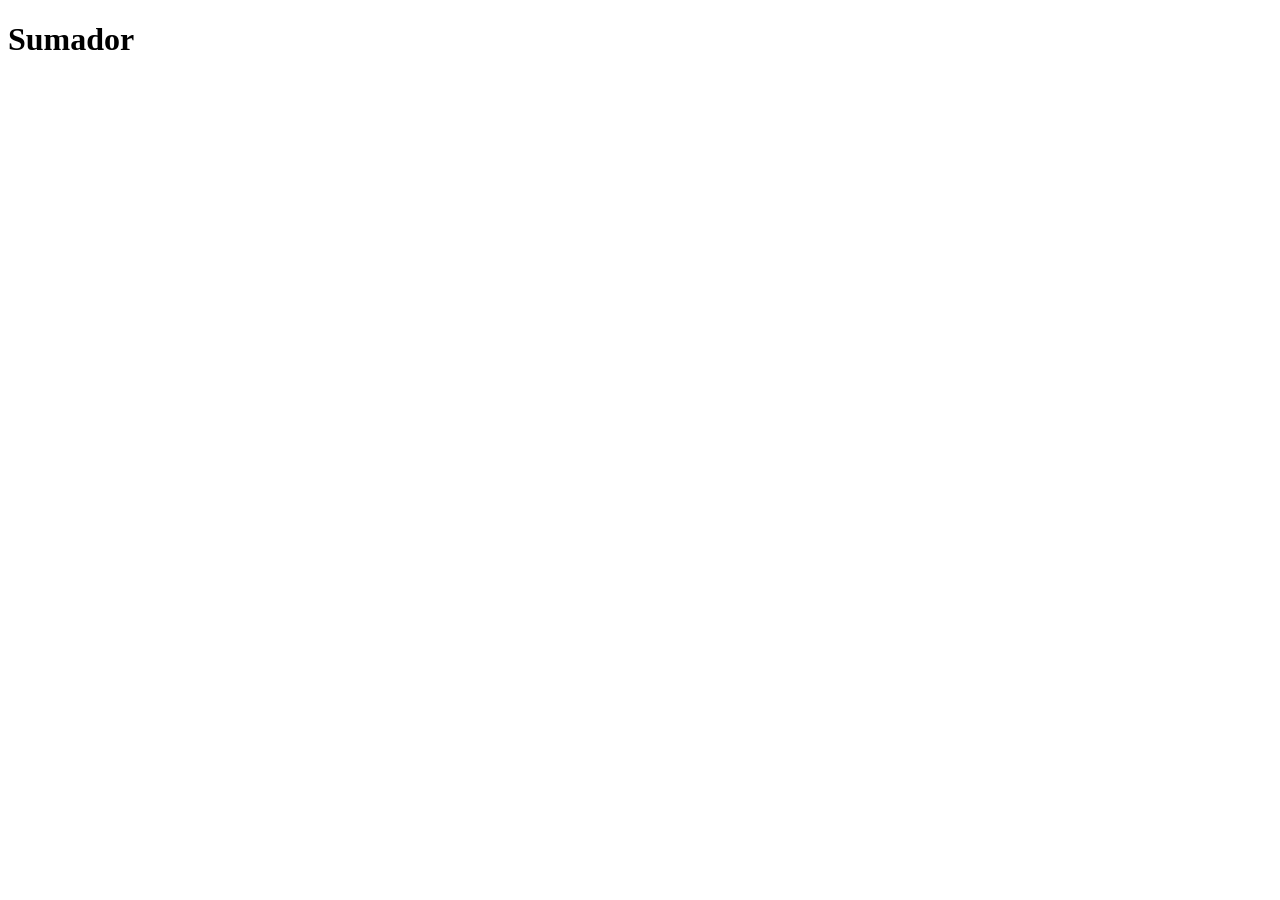
==== proyecto04/index.html @ 79768b78 "Primer html sumador" ====
<!DOCTYPE html>
<html lang="en">
<head>
    <meta charset="UTF-8">
    <meta name="viewport" content="width=device-width, initial-scale=1.0">
    <title>Sumador</title>
</head>
<body>
    
    <h1>Sumador</h1>
    
</body>
</html>
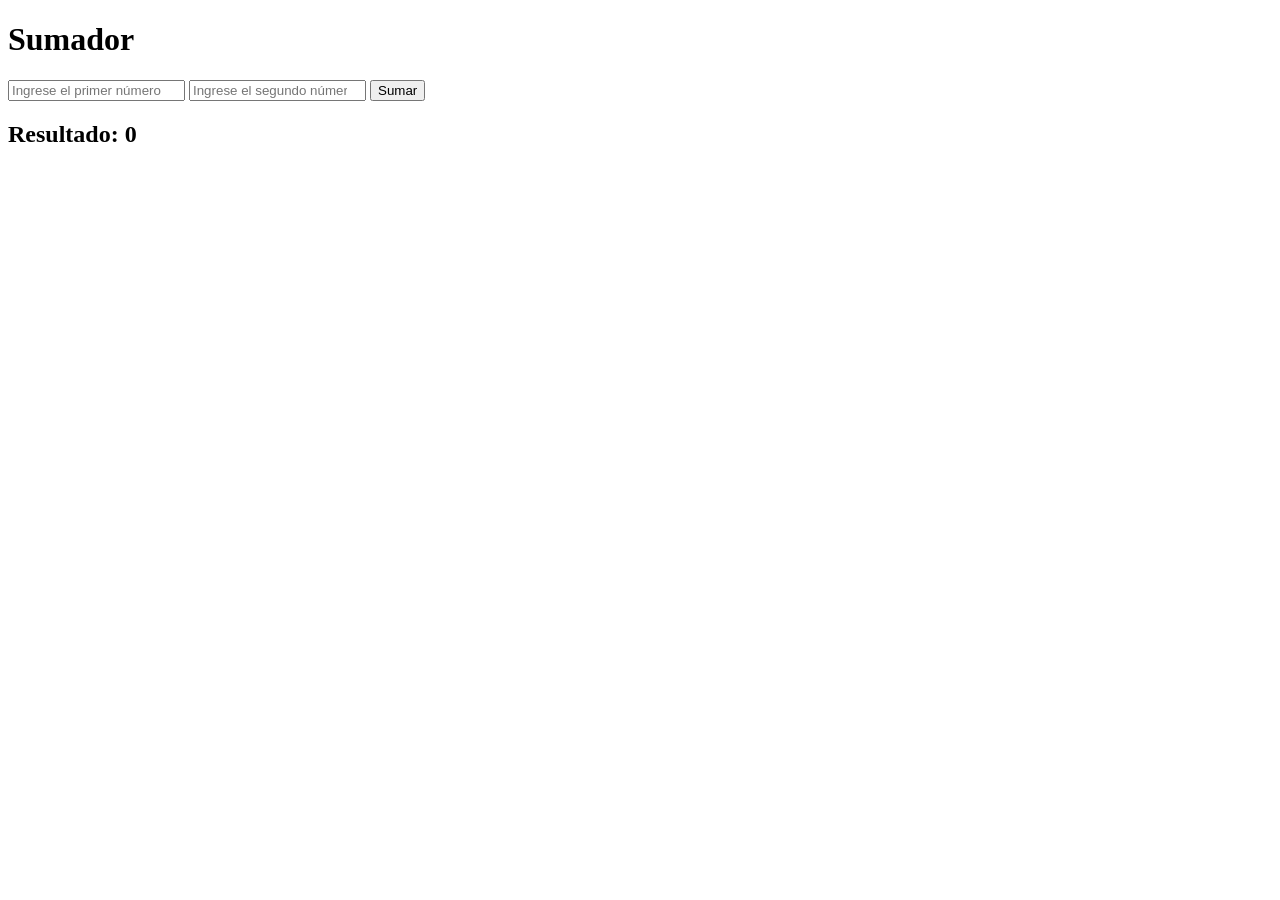
==== commit ee99b422: "Html y css cambios y cositas xd" ====
--- a/proyecto04/index.html
+++ b/proyecto04/index.html
@@ -7,7 +7,17 @@
 </head>
 <body>
     
-    <h1>Sumador</h1>
+    <div class="container">
+
+        <h1>Sumador</h1>
+
+        <input type="number" id="num1" placeholder="Ingrese el primer número"> 
+        <input type="number" id="num2" placeholder="Ingrese el segundo número">
+        <button id="sumBtn">Sumar</button>
+        <h2 id="result">Resultado: 0</h2>
+    </div>
     
+    <script src="script.js"></script>
+        
 </body>
 </html>
